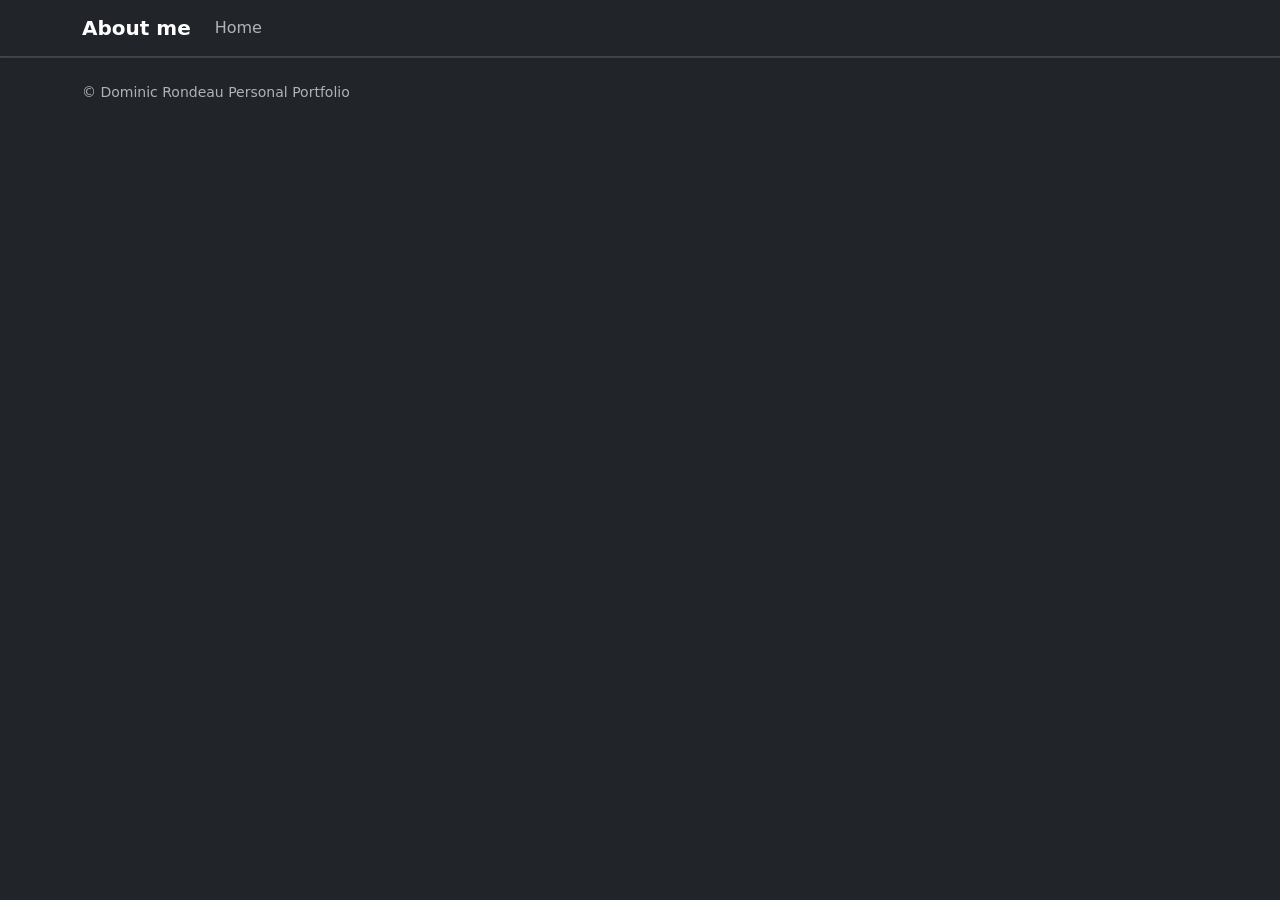
==== index.html @ cc02b2de "first page" ====
<!DOCTYPE html>
<html lang="en" data-bs-theme="dark">
  <head>
    <meta charset="UTF-8" />
    <meta name="viewport" content="width=device-width, initial-scale=1.0" />
    <title>Dominic Rondeau</title>
    <link
      href="https://cdn.jsdelivr.net/npm/bootstrap@5.3.3/dist/css/bootstrap.min.css"
      rel="stylesheet"
      integrity="sha384-QWTKZyjpPEjISv5WaRU9OFeRpok6YctnYmDr5pNlyT2bRjXh0JMhjY6hW+ALEwIH"
      crossorigin="anonymous"
    />
    <link
      rel="stylesheet"
      href=""
    />
  </head>
  <body class="app-shell">
    <nav class="navbar navbar-expand-lg border-bottom border-secondary-subtle bg-body sticky-top shadow-sm">
      <div class="container">
        <a class="navbar-brand fw-bold" href="">About me</a>
        <button
          class="navbar-toggler"
          type="button"
          data-bs-toggle="collapse"
          data-bs-target="#primaryNav"
          aria-controls="primaryNav"
          aria-expanded="false"
          aria-label="Toggle navigation"
        >
          <span class="navbar-toggler-icon"></span>
        </button>

        <div class="collapse navbar-collapse" id="primaryNav">
          <ul class="navbar-nav me-auto mb-2 mb-lg-0">
            <li class="nav-item">
              <a class="nav-link" href="">Home</a>
            </li>
          </ul>

          
        </div>
      </div>
    </nav>


    <footer class="border-top border-secondary-subtle py-4 mt-auto bg-body">
      <div class="container d-flex flex-column flex-md-row justify-content-between align-items-center gap-2 small text-muted">
        <span>&copy; Dominic Rondeau Personal Portfolio</span>
      </div>
    </footer>

    <script
      src="https://cdn.jsdelivr.net/npm/bootstrap@5.3.3/dist/js/bootstrap.bundle.min.js"
      integrity="sha384-YvpcrYf0tY3lHB60NNkmXc5s9fDVZLESaAA55NDzOxhy9GkcIdslK1eN7N6jIeHz"
      crossorigin="anonymous"
    ></script>
  </body>
</html>
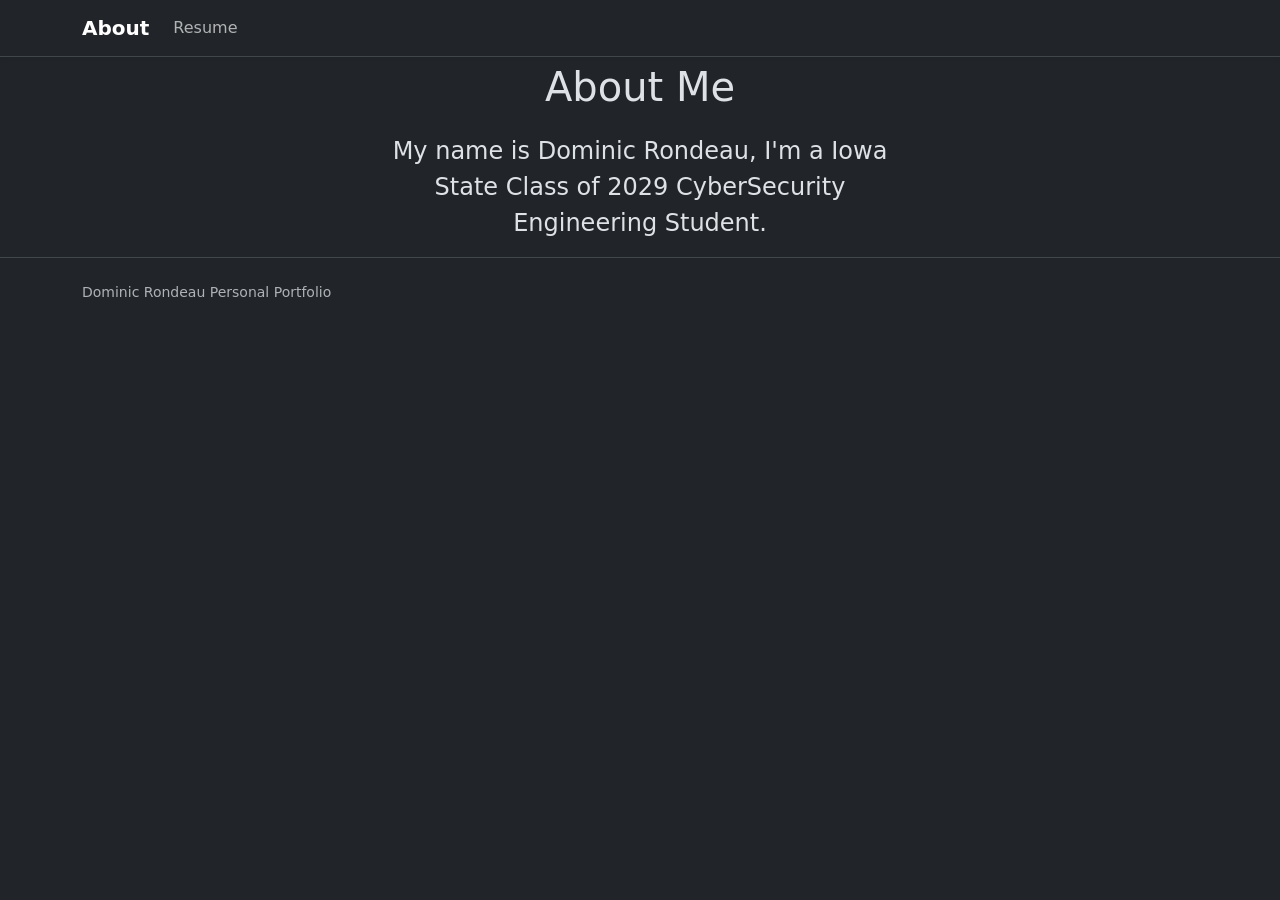
==== commit 18ff4eda: "test" ====
--- a/index.html
+++ b/index.html
@@ -18,7 +18,7 @@
   <body class="app-shell">
     <nav class="navbar navbar-expand-lg border-bottom border-secondary-subtle bg-body sticky-top shadow-sm">
       <div class="container">
-        <a class="navbar-brand fw-bold" href="">About me</a>
+        <a class="navbar-brand fw-bold" href="index.html">About</a>
         <button
           class="navbar-toggler"
           type="button"
@@ -34,7 +34,7 @@
         <div class="collapse navbar-collapse" id="primaryNav">
           <ul class="navbar-nav me-auto mb-2 mb-lg-0">
             <li class="nav-item">
-              <a class="nav-link" href="">Home</a>
+              <a class="nav-link" href="resume.html">Resume</a>
             </li>
           </ul>
 
@@ -42,11 +42,20 @@
         </div>
       </div>
     </nav>
+    
 
+    <div class="container">
+        <div class="row justify-content-center">
+            <div class="col-md-6 text-center">
+            <p class="fs-1">About Me</p>
+            <p class="fs-4">My name is Dominic Rondeau, I'm a Iowa State Class of 2029 CyberSecurity Engineering Student.</p>
+            </div>
+        </div>
+    </div>
 
     <footer class="border-top border-secondary-subtle py-4 mt-auto bg-body">
       <div class="container d-flex flex-column flex-md-row justify-content-between align-items-center gap-2 small text-muted">
-        <span>&copy; Dominic Rondeau Personal Portfolio</span>
+        <span>Dominic Rondeau Personal Portfolio</span>
       </div>
     </footer>
 
